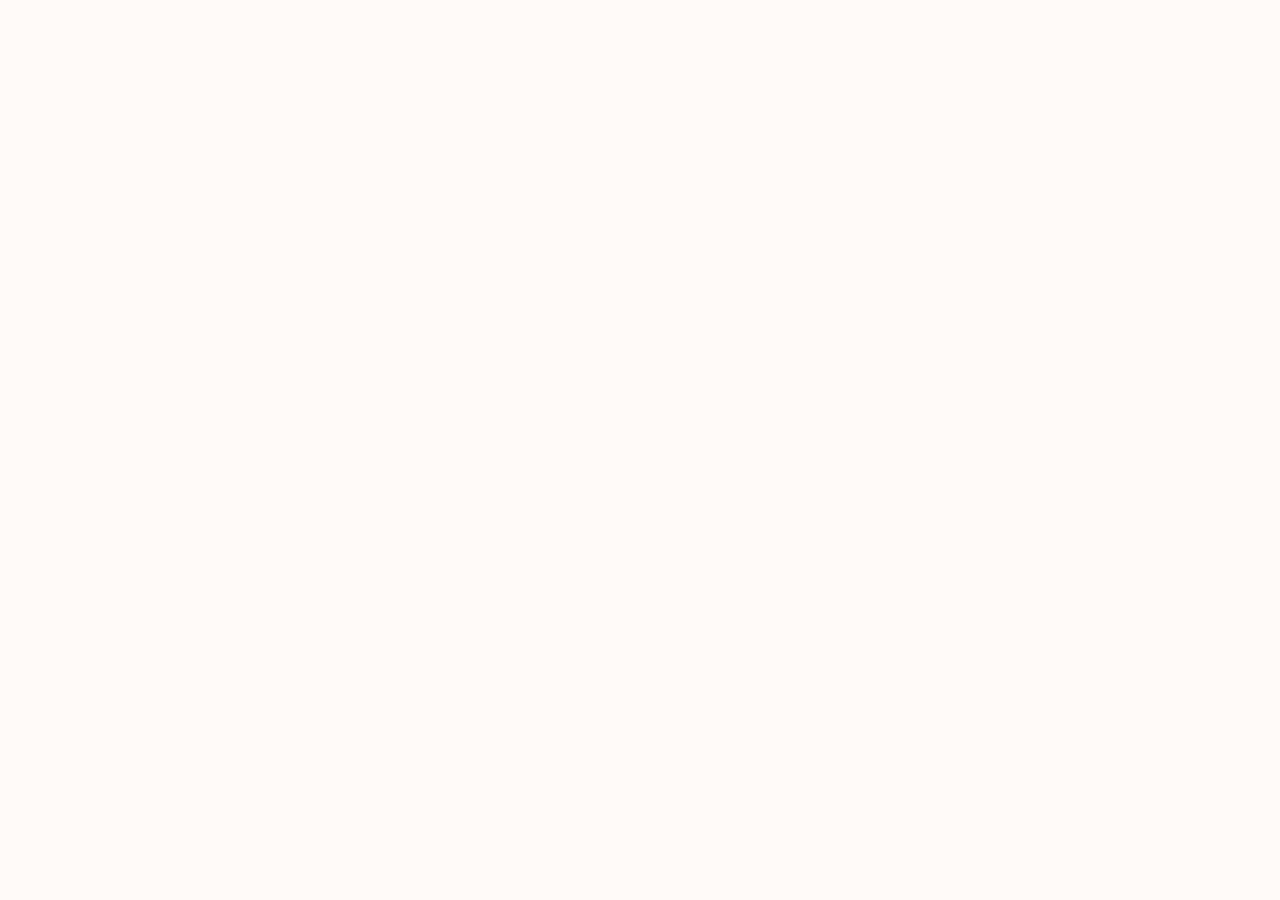
==== index.html @ aec4e024 "Enable email notifications in Notification settings Un-freeze the email-delivery options (personal @" ====
<!DOCTYPE html>
<html lang="en" data-theme="light">
<head>
  <meta charset="UTF-8">
  <meta name="viewport" content="width=device-width, initial-scale=1.0, viewport-fit=cover">
  <title>BRS Community Chat</title>
  <link rel="icon" type="image/png" href="./logo.png">
  <link rel="apple-touch-icon" href="./logo.png">
  <link rel="manifest" href="./manifest.json">
  <meta name="mobile-web-app-capable" content="yes">
  <meta name="apple-mobile-web-app-capable" content="yes">
  <meta name="apple-mobile-web-app-title" content="BRS Chat">
  <meta name="theme-color" content="#1f6feb">
  <link rel="stylesheet" href="./chat.css">
</head>
<body>

  <!-- Invite-password gate (shown on first visit before sign-in) -->
  <section id="invite-screen" class="screen" hidden>
    <div class="signin-card invite-card">
      <div class="signin-header">
        <h1>BRS Community Chat</h1>
        <img src="./logo.png" class="signin-logo" alt="" onerror="this.style.display='none'">
      </div>
      <p class="muted">Please review the following before entering.</p>

      <div class="terms-box">
        <p>This chat is a closed community for Biohybrid Robotics Symposium participants.</p>
        <ul>
          <li>Posts (including attachments) are visible to members of the same channel / DM and are retained long-term. Whether to include confidential or unpublished information is at your own discretion and responsibility, considering the audience of the channel. If you post something by mistake, please delete it.</li>
          <li>Aggressive or discriminatory posts and harassment are prohibited. Violators may be banned by administrators.</li>
          <li>This service may be discontinued without notice after the symposium ends.</li>
          <li>The operators accept no liability for posted content, disputes between users, or data loss caused by system failures.</li>
        </ul>
      </div>

      <form id="form-invite" novalidate>
        <label class="terms-agree">
          <input type="checkbox" id="input-invite-agree" required>
          <span>I have read and agree to the above.</span>
        </label>
        <input type="password" id="input-invite" placeholder="Invite password" required autocomplete="off">
        <button type="submit" class="primary-btn">Continue</button>
        <p id="invite-error" class="error" role="alert" aria-live="assertive" hidden></p>
        <p class="hint">Ask the BRS organizers if you don't have the password yet.</p>
      </form>
    </div>
  </section>

  <!-- Sign-in screen -->
  <section id="signin-screen" class="screen" hidden>
    <div class="signin-card">
      <div class="signin-header">
        <h1>BRS Community Chat</h1>
        <img src="./logo.png" class="signin-logo" alt="" onerror="this.style.display='none'">
      </div>
      <p class="muted">Biohybrid Robotics Symposium participants only.</p>

      <button id="btn-google-signin" class="primary-btn" type="button">
        <span class="g-icon" aria-hidden="true"></span>
        Sign in with Google
      </button>

      <details class="alt-signin">
        <summary>Sign in with email link instead</summary>
        <form id="form-email-signin" novalidate>
          <input type="email" id="input-email" placeholder="you@example.com" required autocomplete="email">
          <button type="submit" class="secondary-btn">Send magic link</button>
          <p class="hint">
            A sign-in link will be emailed to you from
            <strong>noreply@biohybrid-robotics.com</strong>.
            Open it in the same browser within 60 minutes.
            If you use a different browser (e.g. phone → PC), you'll be asked to retype your email.
            If it doesn't arrive, check your spam / junk folder.
          </p>
        </form>
        <p id="email-status" class="status" role="status" aria-live="polite"></p>
      </details>

      <p id="signin-error" class="error" role="alert" aria-live="assertive" hidden></p>
    </div>
  </section>

  <!-- Profile setup (first sign-in only) -->
  <section id="profile-screen" class="screen" hidden>
    <div class="signin-card">
      <h1>Welcome</h1>
      <p class="muted">Tell others who you are.</p>
      <form id="form-profile" novalidate>
        <label>
          Display name
          <input type="text" id="input-display-name" required maxlength="40" autocomplete="name">
        </label>
        <label>
          Affiliation
          <input type="text" id="input-affiliation" placeholder="e.g. ETH Zurich / UTokyo" maxlength="80">
        </label>
        <button type="submit" class="primary-btn">Continue</button>
      </form>
    </div>
  </section>

  <!-- Maintenance banner: shown across screens when config/maintenance.active is true -->
  <div id="maintenance-banner" class="maintenance-banner" hidden role="status" aria-live="polite">
    <span class="maintenance-icon" aria-hidden="true">⏸</span>
    <span id="maintenance-message">Chat is paused for maintenance. New messages cannot be sent.</span>
  </div>

  <!-- Main chat -->
  <section id="chat-screen" class="screen chat-layout" hidden>
    <header class="chat-header">
      <button id="btn-toggle-sidebar" class="icon-btn" type="button" aria-label="Toggle channels">
        <svg class="icon" xmlns="http://www.w3.org/2000/svg" width="20" height="20" viewBox="0 0 24 24" fill="none" stroke="currentColor" stroke-width="2" stroke-linecap="round" stroke-linejoin="round" aria-hidden="true"><line x1="4" x2="20" y1="12" y2="12"/><line x1="4" x2="20" y1="6" y2="6"/><line x1="4" x2="20" y1="18" y2="18"/></svg>
      </button>
      <a class="brand" href="https://biohybrid-robotics.com/" target="_blank" rel="noopener noreferrer" aria-label="BRS Community Chat — open biohybrid-robotics.com in a new tab">
        <img src="./logo.png" class="brand-logo" alt="" onerror="this.style.display='none'">
        <span class="brand-full">BRS Community Chat</span>
        <span class="brand-short">BRS Chat</span>
      </a>
      <span class="brand-sep" aria-hidden="true">/</span>
      <h1 class="chat-title">
        <span class="channel-hash">#</span>
        <span id="current-channel-name">general</span>
      </h1>
      <button id="btn-members" class="icon-btn members-btn" type="button" title="Members">
        <svg class="icon" xmlns="http://www.w3.org/2000/svg" width="18" height="18" viewBox="0 0 24 24" fill="none" stroke="currentColor" stroke-width="2" stroke-linecap="round" stroke-linejoin="round" aria-hidden="true"><path d="M16 21v-2a4 4 0 0 0-4-4H6a4 4 0 0 0-4 4v2"/><circle cx="9" cy="7" r="4"/><path d="M22 21v-2a4 4 0 0 0-3-3.87"/><path d="M16 3.13a4 4 0 0 1 0 7.75"/></svg>
        <span id="member-count">0</span>
      </button>
      <button id="btn-delete-channel" class="icon-btn" type="button" title="Delete channel (hides it from the sidebar, messages are preserved)" hidden>
        <svg class="icon" xmlns="http://www.w3.org/2000/svg" width="18" height="18" viewBox="0 0 24 24" fill="none" stroke="currentColor" stroke-width="2" stroke-linecap="round" stroke-linejoin="round" aria-hidden="true"><path d="M3 6h18"/><path d="M19 6v14c0 1-1 2-2 2H7c-1 0-2-1-2-2V6"/><path d="M8 6V4c0-1 1-2 2-2h4c1 0 2 1 2 2v2"/><line x1="10" x2="10" y1="11" y2="17"/><line x1="14" x2="14" y1="11" y2="17"/></svg>
      </button>
      <div class="chat-header-spacer"></div>
      <div class="header-search">
        <svg class="icon header-search-icon" xmlns="http://www.w3.org/2000/svg" width="14" height="14" viewBox="0 0 24 24" fill="none" stroke="currentColor" stroke-width="2" stroke-linecap="round" stroke-linejoin="round" aria-hidden="true"><circle cx="11" cy="11" r="8"/><path d="m21 21-4.35-4.35"/></svg>
        <input type="search" id="input-search" placeholder="Search this channel" aria-label="Search this channel">
        <span id="search-count" class="search-count" aria-live="polite"></span>
      </div>
      <button id="btn-help" class="icon-btn help-btn" type="button" title="Help &amp; quick start" aria-label="Help">
        <svg class="icon" xmlns="http://www.w3.org/2000/svg" width="18" height="18" viewBox="0 0 24 24" fill="none" stroke="currentColor" stroke-width="2" stroke-linecap="round" stroke-linejoin="round" aria-hidden="true"><circle cx="12" cy="12" r="10"/><path d="M9.09 9a3 3 0 0 1 5.83 1c0 2-3 3-3 3"/><line x1="12" x2="12.01" y1="17" y2="17"/></svg>
        <span class="help-label">Help</span>
      </button>
      <div class="user-menu">
        <button id="btn-user-menu" class="user-btn" type="button" aria-haspopup="true" aria-expanded="false">
          <span id="user-menu-name"></span>
          <svg class="icon" xmlns="http://www.w3.org/2000/svg" width="16" height="16" viewBox="0 0 24 24" fill="none" stroke="currentColor" stroke-width="2" stroke-linecap="round" stroke-linejoin="round" aria-hidden="true"><path d="m6 9 6 6 6-6"/></svg>
        </button>
        <div id="user-menu-dropdown" class="dropdown" hidden>
          <button id="btn-edit-profile" type="button">Edit profile</button>
          <button id="btn-notif-prefs" type="button">Notification settings</button>
          <button id="btn-show-bookmarks" type="button">Saved messages</button>
          <button id="btn-export-channel" type="button">Export this channel…</button>
          <button id="btn-admin-panel" type="button" hidden><svg class="icon" xmlns="http://www.w3.org/2000/svg" width="16" height="16" viewBox="0 0 24 24" fill="none" stroke="currentColor" stroke-width="2" stroke-linecap="round" stroke-linejoin="round" aria-hidden="true"><path d="M20 13c0 5-3.5 7.5-7.66 8.95a1 1 0 0 1-.67-.01C7.5 20.5 4 18 4 13V6a1 1 0 0 1 1-1c2 0 4.5-1.2 6.24-2.72a1.17 1.17 0 0 1 1.52 0C14.51 3.81 17 5 19 5a1 1 0 0 1 1 1z"/></svg> Admin panel</button>
          <button id="btn-signout" type="button">Sign out</button>
        </div>
      </div>
    </header>

    <div id="sidebar-backdrop" hidden></div>

    <aside class="chat-sidebar" id="chat-sidebar">
      <button id="btn-mentions-view" class="sidebar-mentions-btn" type="button">
        <svg class="icon" xmlns="http://www.w3.org/2000/svg" width="18" height="18" viewBox="0 0 24 24" fill="none" stroke="currentColor" stroke-width="2" stroke-linecap="round" stroke-linejoin="round" aria-hidden="true"><path d="M6 8a6 6 0 0 1 12 0c0 7 3 9 3 9H3s3-2 3-9"/><path d="M10.3 21a1.94 1.94 0 0 0 3.4 0"/></svg>
        <span>Mentions</span>
        <span id="mentions-total" class="mention-pill-count" hidden>0</span>
      </button>
      <div class="sidebar-section-header">
        <h2>Channels</h2>
        <button id="btn-browse-channels" class="icon-btn" type="button" aria-label="Browse channels" title="Browse public channels"><svg class="icon" xmlns="http://www.w3.org/2000/svg" width="16" height="16" viewBox="0 0 24 24" fill="none" stroke="currentColor" stroke-width="2" stroke-linecap="round" stroke-linejoin="round" aria-hidden="true"><circle cx="11" cy="11" r="8"/><path d="m21 21-4.35-4.35"/></svg></button>
        <button id="btn-new-channel" class="icon-btn" type="button" aria-label="New channel" title="New public channel"><svg class="icon" xmlns="http://www.w3.org/2000/svg" width="16" height="16" viewBox="0 0 24 24" fill="none" stroke="currentColor" stroke-width="2" stroke-linecap="round" stroke-linejoin="round" aria-hidden="true"><path d="M5 12h14"/><path d="M12 5v14"/></svg></button>
      </div>
      <ul id="channel-list" class="channel-list" role="list"></ul>

      <div class="sidebar-section-header">
        <h2>Private</h2>
        <button id="btn-new-team" class="icon-btn" type="button" aria-label="New team" title="New private team"><svg class="icon" xmlns="http://www.w3.org/2000/svg" width="16" height="16" viewBox="0 0 24 24" fill="none" stroke="currentColor" stroke-width="2" stroke-linecap="round" stroke-linejoin="round" aria-hidden="true"><path d="M5 12h14"/><path d="M12 5v14"/></svg></button>
      </div>
      <ul id="team-list" class="channel-list" role="list"></ul>

      <div class="sidebar-section-header">
        <h2>Direct Messages</h2>
        <button id="btn-new-dm" class="icon-btn" type="button" aria-label="Start DM" title="Start a direct message"><svg class="icon" xmlns="http://www.w3.org/2000/svg" width="16" height="16" viewBox="0 0 24 24" fill="none" stroke="currentColor" stroke-width="2" stroke-linecap="round" stroke-linejoin="round" aria-hidden="true"><path d="M5 12h14"/><path d="M12 5v14"/></svg></button>
      </div>
      <input type="search" id="dm-filter" class="dm-filter" placeholder="Filter DMs…" autocomplete="off" hidden>
      <ul id="dm-list" class="channel-list" role="list"></ul>
    </aside>

    <main class="chat-main">
      <div id="notification-banner" class="notification-banner" hidden>
        <span><svg class="icon" xmlns="http://www.w3.org/2000/svg" width="16" height="16" viewBox="0 0 24 24" fill="none" stroke="currentColor" stroke-width="2" stroke-linecap="round" stroke-linejoin="round" aria-hidden="true" style="vertical-align:-3px;margin-right:4px"><path d="M6 8a6 6 0 0 1 12 0c0 7 3 9 3 9H3s3-2 3-9"/><path d="M10.3 21a1.94 1.94 0 0 0 3.4 0"/></svg>Turn on notifications to hear about new messages and mentions.</span>
        <button type="button" id="btn-enable-notify" class="secondary-btn">Enable</button>
        <button type="button" id="btn-dismiss-notify" class="icon-btn" aria-label="Dismiss"><svg class="icon" xmlns="http://www.w3.org/2000/svg" width="16" height="16" viewBox="0 0 24 24" fill="none" stroke="currentColor" stroke-width="2" stroke-linecap="round" stroke-linejoin="round" aria-hidden="true"><path d="M18 6 6 18"/><path d="m6 6 12 12"/></svg></button>
      </div>
      <div id="pinned-bar" class="pinned-bar" hidden>
        <button id="btn-pinned-toggle" class="pinned-toggle" type="button">
          <svg class="icon" xmlns="http://www.w3.org/2000/svg" width="16" height="16" viewBox="0 0 24 24" fill="none" stroke="currentColor" stroke-width="2" stroke-linecap="round" stroke-linejoin="round" aria-hidden="true"><line x1="12" x2="12" y1="17" y2="22"/><path d="M5 17h14v-1.76a2 2 0 0 0-1.11-1.79l-1.78-.9A2 2 0 0 1 15 10.76V6h1a2 2 0 0 0 0-4H8a2 2 0 0 0 0 4h1v4.76a2 2 0 0 1-1.11 1.79l-1.78.9A2 2 0 0 0 5 15.24Z"/></svg>
          <span><span id="pinned-count">0</span> pinned</span>
          <svg class="icon pinned-chevron" xmlns="http://www.w3.org/2000/svg" width="14" height="14" viewBox="0 0 24 24" fill="none" stroke="currentColor" stroke-width="2" stroke-linecap="round" stroke-linejoin="round" aria-hidden="true"><path d="m6 9 6 6 6-6"/></svg>
        </button>
        <ol id="pinned-list" class="pinned-list" hidden></ol>
      </div>
      <div id="typing-indicator" class="typing-indicator" hidden></div>
      <div id="messages-container" class="messages-container" aria-live="polite">
        <div id="messages-loading" class="messages-loading">Loading…</div>
        <div id="messages-empty" class="messages-empty" hidden>No messages yet. Say hi 👋</div>
        <ol id="messages-list" class="messages-list" role="list"></ol>
      </div>

      <form id="form-compose" class="composer" novalidate>
        <button type="button" id="btn-attach" class="icon-btn" aria-label="Attach image" title="Attach image or file"><svg class="icon" xmlns="http://www.w3.org/2000/svg" width="18" height="18" viewBox="0 0 24 24" fill="none" stroke="currentColor" stroke-width="2" stroke-linecap="round" stroke-linejoin="round" aria-hidden="true"><path d="M13.234 20.252 21 12.3"/><path d="m16 6-8.414 8.586a2 2 0 0 0 0 2.828 2 2 0 0 0 2.828 0l8.414-8.586a4 4 0 0 0 0-5.656 4 4 0 0 0-5.656 0l-8.415 8.585a6 6 0 1 0 8.486 8.486"/></svg></button>
        <input type="file" id="input-file" multiple
               accept="image/jpeg,image/png,image/webp,image/heic,image/heif,application/pdf,application/msword,application/vnd.openxmlformats-officedocument.wordprocessingml.document,application/vnd.ms-excel,application/vnd.openxmlformats-officedocument.spreadsheetml.sheet,application/vnd.ms-powerpoint,application/vnd.openxmlformats-officedocument.presentationml.presentation,text/plain,text/csv,text/markdown,application/zip,.pdf,.doc,.docx,.xls,.xlsx,.ppt,.pptx,.txt,.csv,.md,.zip"
               hidden>
        <textarea id="input-message" rows="1" placeholder="Message #general · Ctrl+Enter to send" maxlength="2000" aria-label="Message"></textarea>
        <button type="submit" id="btn-send" class="primary-btn">Send</button>
      </form>
      <div id="mention-dropdown" class="mention-dropdown" hidden role="listbox"></div>
      <div id="attachments-strip" class="attachments-strip" hidden></div>
      <div id="upload-status" class="upload-status" role="status" aria-live="polite"></div>
    </main>
  </section>

  <!-- New channel modal -->
  <dialog id="dialog-new-channel" class="dialog">
    <button type="button" class="dialog-close" data-close-dialog="dialog-new-channel" aria-label="Close">×</button>
    <form id="form-new-channel" method="dialog" novalidate>
      <h2>New channel</h2>
      <label>
        Name
        <input type="text" id="input-channel-name" required minlength="2" maxlength="32"
               pattern="[a-z0-9][a-z0-9_-]*" placeholder="lab-tour">
        <small>lowercase letters, digits, hyphens, underscores</small>
      </label>
      <label>
        Description (optional)
        <input type="text" id="input-channel-desc" maxlength="120">
      </label>
      <div class="dialog-actions">
        <button type="button" id="btn-new-channel-cancel">Cancel</button>
        <button type="submit" class="primary-btn">Create</button>
      </div>
      <p id="new-channel-error" class="error" hidden></p>
    </form>
  </dialog>

  <!-- Thread panel (side panel on the right) -->
  <aside id="thread-panel" class="thread-panel" hidden>
    <header class="thread-header">
      <h2>Thread</h2>
      <button id="btn-thread-close" class="icon-btn" aria-label="Close thread">×</button>
    </header>
    <div class="thread-scroll">
      <div id="thread-parent" class="thread-parent"></div>
      <div id="thread-replies" class="thread-replies"></div>
    </div>
    <form id="form-thread-compose" class="composer thread-composer" novalidate>
      <textarea id="input-thread-message" rows="1" placeholder="Reply… · Ctrl+Enter to send" maxlength="2000"></textarea>
      <button type="submit" class="primary-btn">Send</button>
    </form>
  </aside>

  <!-- Channel switcher (Ctrl+K) -->
  <dialog id="dialog-channel-switcher" class="dialog channel-switcher-dialog">
    <form method="dialog" novalidate>
      <input type="text" id="input-switcher" placeholder="Jump to channel or user…" autocomplete="off">
      <div id="switcher-results" class="switcher-results" role="listbox"></div>
    </form>
  </dialog>

  <!-- Bookmarks dialog -->
  <dialog id="dialog-bookmarks" class="dialog bookmarks-dialog">
    <button type="button" class="dialog-close" data-close-dialog="dialog-bookmarks" aria-label="Close">×</button>
    <form method="dialog" novalidate>
      <h2>Saved messages</h2>
      <div id="bookmarks-list" class="bookmarks-list"></div>
      <div class="dialog-actions">
        <button type="button" id="btn-bookmarks-close" class="primary-btn">Close</button>
      </div>
    </form>
  </dialog>

  <!-- Poll builder dialog -->
  <dialog id="dialog-poll" class="dialog">
    <button type="button" class="dialog-close" data-close-dialog="dialog-poll" aria-label="Close">×</button>
    <form id="form-poll" method="dialog" novalidate>
      <h2>Create poll</h2>
      <label>
        Question
        <input type="text" id="poll-question" required maxlength="200" placeholder="Where for dinner?">
      </label>
      <label>
        Options (one per line)
        <textarea id="poll-options" required rows="4" placeholder="Ramen&#10;Sushi&#10;Izakaya"></textarea>
      </label>
      <label class="checkbox-row">
        <input type="checkbox" id="poll-multi">
        <span>Allow multiple answers per person</span>
      </label>
      <div class="dialog-actions">
        <button type="button" id="btn-poll-cancel">Cancel</button>
        <button type="submit" class="primary-btn">Post poll</button>
      </div>
      <p id="poll-error" class="error" hidden></p>
    </form>
  </dialog>

  <!-- Admin panel dialog -->
  <dialog id="dialog-admin" class="dialog">
    <button type="button" class="dialog-close" data-close-dialog="dialog-admin" aria-label="Close">×</button>
    <form method="dialog" novalidate>
      <h2><svg class="icon" xmlns="http://www.w3.org/2000/svg" width="20" height="20" viewBox="0 0 24 24" fill="none" stroke="currentColor" stroke-width="2" stroke-linecap="round" stroke-linejoin="round" aria-hidden="true" style="vertical-align:-3px"><path d="M20 13c0 5-3.5 7.5-7.66 8.95a1 1 0 0 1-.67-.01C7.5 20.5 4 18 4 13V6a1 1 0 0 1 1-1c2 0 4.5-1.2 6.24-2.72a1.17 1.17 0 0 1 1.52 0C14.51 3.81 17 5 19 5a1 1 0 0 1 1 1z"/></svg> Admin panel</h2>
      <p class="hint">Admins can remove any member from any channel (except #general) and manage the admin list.</p>

      <fieldset class="notif-group">
        <legend>Administrators</legend>
        <div id="admin-list"></div>
        <label>
          Add admin by email
          <input type="email" id="input-new-admin" placeholder="someone@example.com">
        </label>
        <button type="button" id="btn-add-admin" class="secondary-btn" style="width:auto; padding:6px 14px; margin-top:6px">Add</button>
      </fieldset>

      <fieldset class="notif-group">
        <legend>Banned users</legend>
        <p class="hint">Banned users are signed out, removed from every channel, and blocked from signing back in. Unban to restore access (they auto-rejoin #general on next sign-in; other channels need re-invite).</p>
        <div id="bans-list"></div>
      </fieldset>

      <fieldset class="notif-group">
        <legend>Invite password</legend>
        <p class="hint">All visitors must enter this password before they can see the sign-in screen. Rotate it whenever it leaks. Empty = gate disabled (open to anyone with the URL).</p>
        <label>
          New invite password
          <input type="text" id="input-new-invite" placeholder="leave empty to disable gate" autocomplete="off">
        </label>
        <button type="button" id="btn-rotate-invite" class="secondary-btn" style="width:auto; padding:6px 14px; margin-top:6px">Rotate password</button>
        <p id="invite-rotate-status" class="hint" style="margin-top:6px"></p>
      </fieldset>

      <fieldset class="notif-group">
        <legend>Emergency controls</legend>
        <p class="hint">Halt activity if the chat is being abused. Read-only mode keeps existing messages visible but blocks new posts. Sign-in lockdown blocks new sessions; existing tabs keep their token until it refreshes (max 1 hour).</p>
        <label class="toggle-row">
          <input type="checkbox" id="toggle-maintenance"> Read-only mode (pause writes)
        </label>
        <label class="toggle-row">
          <input type="checkbox" id="toggle-signin-lockdown"> Block new sign-ins
        </label>
        <label>
          Banner message (optional)
          <input type="text" id="input-maintenance-msg" placeholder="Chat is paused for maintenance.">
        </label>
        <div style="display:flex; gap:8px; flex-wrap:wrap; margin-top:8px">
          <button type="button" id="btn-pause-now" class="remove-btn" style="width:auto">PAUSE CHAT NOW</button>
          <button type="button" id="btn-resume-now" class="secondary-btn" style="width:auto; padding:6px 14px">Resume normal operation</button>
        </div>
        <p id="maintenance-status" class="hint" style="margin-top:6px"></p>
      </fieldset>

      <fieldset class="notif-group">
        <legend>Image backup export</legend>
        <p class="hint">One-shot tool: lists every message that has an image attached, so you can copy the JSON and download/back up the originals from Cloudinary. Output is shown in the textbox below — copy it and hand it off.</p>
        <button type="button" id="btn-export-image-list" class="secondary-btn" style="width:auto; padding:6px 14px">Export image list (JSON)</button>
        <p id="image-list-status" class="hint" style="margin-top:6px"></p>
        <textarea id="image-list-output" rows="6" style="width:100%; margin-top:6px; font-family:monospace; font-size:0.75rem" hidden readonly></textarea>
      </fieldset>

      <div class="dialog-actions">
        <button type="button" id="btn-admin-close" class="primary-btn">Close</button>
      </div>
      <p id="admin-error" class="error" hidden></p>
    </form>
  </dialog>

  <!-- Browse public channels dialog -->
  <dialog id="dialog-browse-channels" class="dialog bookmarks-dialog">
    <button type="button" class="dialog-close" data-close-dialog="dialog-browse-channels" aria-label="Close">×</button>
    <form method="dialog" novalidate>
      <h2>Browse public channels</h2>
      <p class="hint">Public channels anyone can join. Private teams are invite-only and stay hidden until you're added.</p>
      <div id="browse-channels-list" class="bookmarks-list"></div>
      <div class="dialog-actions">
        <button type="button" id="btn-browse-channels-close" class="primary-btn">Close</button>
      </div>
    </form>
  </dialog>

  <!-- Members dialog -->
  <dialog id="dialog-members" class="dialog">
    <button type="button" class="dialog-close" data-close-dialog="dialog-members" aria-label="Close">×</button>
    <form id="form-members" method="dialog" novalidate>
      <h2 id="members-title">Members</h2>
      <p class="hint" id="members-hint"></p>
      <div id="members-list" class="member-picker-list"></div>
      <h3 class="member-picker-sub">Add someone</h3>
      <div id="add-member-list" class="member-picker-list"></div>
      <div class="dialog-actions">
        <button type="button" id="btn-members-close" class="primary-btn">Done</button>
      </div>
    </form>
  </dialog>

  <!-- New team (private channel) dialog -->
  <dialog id="dialog-new-team" class="dialog">
    <button type="button" class="dialog-close" data-close-dialog="dialog-new-team" aria-label="Close">×</button>
    <form id="form-new-team" method="dialog" novalidate>
      <h2>New private team</h2>
      <label>
        Team name
        <input type="text" id="input-team-name" required minlength="2" maxlength="32"
               pattern="[a-z0-9][a-z0-9_-]*" placeholder="sensor-team">
        <small>lowercase letters, digits, hyphens, underscores</small>
      </label>
      <label>
        Description (optional)
        <input type="text" id="input-team-desc" maxlength="120">
      </label>
      <fieldset class="member-picker">
        <legend>Members</legend>
        <p class="hint">You're included automatically.</p>
        <div id="team-member-list" class="member-picker-list"></div>
      </fieldset>
      <div class="dialog-actions">
        <button type="button" id="btn-new-team-cancel">Cancel</button>
        <button type="submit" class="primary-btn">Create</button>
      </div>
      <p id="new-team-error" class="error" hidden></p>
    </form>
  </dialog>

  <!-- Mentions view dialog -->
  <dialog id="dialog-mentions" class="dialog bookmarks-dialog">
    <button type="button" class="dialog-close" data-close-dialog="dialog-mentions" aria-label="Close">×</button>
    <form method="dialog" novalidate>
      <h2><svg class="icon" xmlns="http://www.w3.org/2000/svg" width="20" height="20" viewBox="0 0 24 24" fill="none" stroke="currentColor" stroke-width="2" stroke-linecap="round" stroke-linejoin="round" aria-hidden="true" style="vertical-align:-3px"><path d="M6 8a6 6 0 0 1 12 0c0 7 3 9 3 9H3s3-2 3-9"/><path d="M10.3 21a1.94 1.94 0 0 0 3.4 0"/></svg> Mentions</h2>
      <p class="hint">Recent messages that mention you or broadcast to channels you're in.</p>
      <div id="mentions-view-list" class="bookmarks-list"></div>
      <div class="dialog-actions">
        <button type="button" id="btn-mentions-close" class="primary-btn">Close</button>
      </div>
    </form>
  </dialog>

  <!-- Notification preferences dialog -->
  <dialog id="dialog-notif-prefs" class="dialog">
    <button type="button" class="dialog-close" data-close-dialog="dialog-notif-prefs" aria-label="Close">×</button>
    <form id="form-notif-prefs" method="dialog" novalidate>
      <h2>Notification settings</h2>
      <p class="hint">
        Choose what should pop up as a browser notification (PC or Android).
        iOS Safari needs the app added to Home Screen for push; email delivery
        arrives with the Phase A upgrade.
      </p>

      <fieldset class="notif-group">
        <legend>Browser notifications</legend>
        <label class="checkbox-row">
          <input type="checkbox" id="notif-dm">
          <span>Direct messages to me</span>
        </label>
        <label class="checkbox-row">
          <input type="checkbox" id="notif-mention">
          <span>Personal @mentions of me</span>
        </label>
        <label class="checkbox-row">
          <input type="checkbox" id="notif-channel">
          <span>@channel broadcasts in channels I'm in</span>
        </label>
        <label class="checkbox-row">
          <input type="checkbox" id="notif-reactions">
          <span>Reactions on my messages</span>
        </label>
        <label class="checkbox-row">
          <input type="checkbox" id="notif-all">
          <span>Every message in every channel (noisy!)</span>
        </label>
      </fieldset>

      <fieldset class="notif-group">
        <legend>Forward to Slack / Teams / Discord</legend>
        <p class="hint">
          Paste an <strong>Incoming Webhook URL</strong> from your own Slack/Teams/Discord.
          While you have BRS Community open in any tab, matching events are forwarded there —
          so your phone's Slack/Teams/Discord app rings you.
        </p>

        <details class="webhook-help">
          <summary>📖 How to set up Slack (private channel for yourself)</summary>
          <ol class="webhook-help-steps">
            <li>In your Slack workspace, create a <strong>private channel</strong> just for yourself (e.g. <code>#brs-notifications</code>) so only you see the forwarded messages.</li>
            <li>Open <a href="https://my.slack.com/services/new/incoming-webhook" target="_blank" rel="noopener noreferrer">my.slack.com/services/new/incoming-webhook</a>. Choose your private channel and click <em>Add Incoming WebHooks integration</em>.</li>
            <li>Copy the <strong>Webhook URL</strong> (starts with <code>https://hooks.slack.com/services/…</code>) and paste it below.</li>
            <li>Save, then click <em>Test</em> below to confirm a message lands in your private Slack channel.</li>
          </ol>
          <p class="hint" style="margin-top:6px">If your workspace blocks legacy Incoming WebHooks, ask your admin to install the <em>Incoming WebHooks</em> app from the App Directory and post in your channel — the URL ends up the same.</p>
        </details>

        <details class="webhook-help">
          <summary>📖 How to set up Microsoft Teams</summary>
          <ol class="webhook-help-steps">
            <li>In Teams, pick (or create) a channel just for yourself.</li>
            <li>Click the channel's <em>•••</em> menu → <em>Connectors</em> → search <strong>Incoming Webhook</strong> → <em>Add</em> → <em>Configure</em>.</li>
            <li>Give it a name (e.g. <code>BRS Chat</code>), upload an icon if you want, then click <em>Create</em>.</li>
            <li>Copy the URL and paste it below. Save, then Test.</li>
          </ol>
        </details>

        <details class="webhook-help">
          <summary>📖 How to set up Discord</summary>
          <ol class="webhook-help-steps">
            <li>In Discord, create a private channel only you can see (Server Settings → Roles, or use a personal server).</li>
            <li>Channel <em>Edit Channel</em> → <em>Integrations</em> → <em>Webhooks</em> → <em>New Webhook</em>.</li>
            <li>Click <em>Copy Webhook URL</em> and paste it below. Save, then Test.</li>
          </ol>
        </details>

        <label>
          Slack webhook URL
          <input type="url" id="webhook-slack" placeholder="https://hooks.slack.com/services/…" maxlength="500">
        </label>
        <label>
          Microsoft Teams webhook URL
          <input type="url" id="webhook-teams" placeholder="https://…webhook.office.com/…" maxlength="500">
        </label>
        <label>
          Discord webhook URL
          <input type="url" id="webhook-discord" placeholder="https://discord.com/api/webhooks/…" maxlength="500">
        </label>
        <p class="hint">Forward which events:</p>
        <label class="checkbox-row">
          <input type="checkbox" id="webhook-dm">
          <span>Direct messages</span>
        </label>
        <label class="checkbox-row">
          <input type="checkbox" id="webhook-mention">
          <span>Personal @mentions</span>
        </label>
        <label class="checkbox-row">
          <input type="checkbox" id="webhook-channel">
          <span>@channel broadcasts</span>
        </label>
        <label class="checkbox-row">
          <input type="checkbox" id="webhook-all-replies">
          <span>All thread replies (on any message)</span>
        </label>
        <label class="checkbox-row">
          <input type="checkbox" id="webhook-all">
          <span>Every message in every channel (noisy!)</span>
        </label>
        <button type="button" id="btn-webhook-test" class="secondary-btn" style="width:auto; padding:6px 14px; margin-top:6px">Send a test</button>
        <p id="webhook-test-status" class="status"></p>
      </fieldset>

      <fieldset class="notif-group">
        <legend>Email me when I'm away</legend>
        <p class="hint">
          Sent from <strong>noreply@biohybrid-robotics.com</strong>, and only when
          you're not currently in the chat — so you catch what you missed without
          being emailed twice. All off by default.
        </p>
        <label class="checkbox-row">
          <input type="checkbox" id="notif-email-mention">
          <span>Personal @mentions of me</span>
        </label>
        <label class="checkbox-row">
          <input type="checkbox" id="notif-email-channel">
          <span>@channel broadcasts in channels I'm in</span>
        </label>
        <label class="checkbox-row">
          <input type="checkbox" id="notif-email-dm">
          <span>Direct messages to me</span>
        </label>
      </fieldset>

      <div class="dialog-actions">
        <button type="button" id="btn-notif-prefs-cancel">Cancel</button>
        <button type="submit" class="primary-btn">Save</button>
      </div>
    </form>
  </dialog>

  <!-- Edit profile dialog -->
  <dialog id="dialog-edit-profile" class="dialog">
    <button type="button" class="dialog-close" data-close-dialog="dialog-edit-profile" aria-label="Close">×</button>
    <form id="form-edit-profile" method="dialog" novalidate>
      <h2>Edit profile</h2>
      <div class="profile-preview">
        <span id="profile-preview-avatar"></span>
      </div>
      <label>
        Display name
        <input type="text" id="edit-display-name" required maxlength="40" autocomplete="name">
      </label>
      <label>
        Affiliation
        <input type="text" id="edit-affiliation" maxlength="80" placeholder="ETH Zurich / UTokyo">
      </label>
      <label>
        Avatar
        <div class="avatar-input-row">
          <button type="button" id="btn-upload-avatar" class="secondary-btn avatar-upload-btn">Upload image…</button>
          <input type="file" id="input-avatar-file" accept="image/*" hidden>
          <button type="button" id="btn-clear-avatar" class="icon-btn" title="Use default">Reset</button>
        </div>
        <small>Or paste a URL below. Leave blank to use your Google photo or initials.</small>
        <input type="url" id="edit-photo-url" maxlength="2000000" placeholder="https://…/your-photo.jpg" style="margin-top:6px">
      </label>
      <div class="dialog-actions">
        <button type="button" id="btn-edit-profile-cancel">Cancel</button>
        <button type="submit" class="primary-btn">Save</button>
      </div>
      <p id="edit-profile-error" class="error" hidden></p>
    </form>
  </dialog>

  <!-- View someone's profile (read-only). Click any avatar/name to open. -->
  <dialog id="dialog-user-profile" class="dialog user-profile-dialog">
    <button type="button" class="dialog-close" data-close-dialog="dialog-user-profile" aria-label="Close">×</button>
    <form method="dialog" novalidate>
      <div class="user-profile-card">
        <div id="user-profile-avatar" class="user-profile-avatar"></div>
        <h2 id="user-profile-name"></h2>
        <p id="user-profile-online" class="user-profile-presence"></p>
        <p id="user-profile-affiliation" class="user-profile-affiliation"></p>
        <p id="user-profile-email" class="user-profile-email"></p>
      </div>
      <div class="dialog-actions">
        <button type="button" id="btn-user-profile-dm" class="secondary-btn">Send DM</button>
        <button type="button" id="btn-user-profile-edit" class="secondary-btn" hidden>Edit profile</button>
        <button type="button" id="btn-user-profile-close" class="primary-btn">Close</button>
      </div>
    </form>
  </dialog>

  <!-- Add custom reaction dialog -->
  <dialog id="dialog-new-reaction" class="dialog">
    <button type="button" class="dialog-close" data-close-dialog="dialog-new-reaction" aria-label="Close">×</button>
    <form id="form-new-reaction" method="dialog" novalidate>
      <h2>Add a stamp</h2>
      <p class="hint">Shared with everyone on BRS Community.</p>
      <label>
        Emoji
        <input type="text" id="input-reaction-emoji" required maxlength="8" placeholder="🎊">
      </label>
      <label>
        Label (optional)
        <input type="text" id="input-reaction-label" maxlength="20" placeholder="e.g. Party time!">
        <small>Leave blank for an emoji-only stamp.</small>
      </label>
      <label>
        Color (used only if label is set)
        <input type="color" id="input-reaction-color" value="#667eea">
      </label>
      <div class="dialog-actions">
        <button type="button" id="btn-new-reaction-cancel">Cancel</button>
        <button type="submit" class="primary-btn">Add</button>
      </div>
      <p id="new-reaction-error" class="error" hidden></p>
    </form>
  </dialog>

  <!-- Start DM dialog -->
  <dialog id="dialog-new-dm" class="dialog">
    <button type="button" class="dialog-close" data-close-dialog="dialog-new-dm" aria-label="Close">×</button>
    <form id="form-new-dm" method="dialog" novalidate>
      <h2>Start a direct message</h2>
      <p class="hint">Pick 1 person for a 1:1 DM, 2+ for a group DM, or just yourself for a personal memo.</p>
      <div id="dm-member-list" class="member-picker-list"></div>
      <p id="new-dm-error" class="error" hidden></p>
      <div class="dialog-actions">
        <button type="button" id="btn-new-dm-cancel">Cancel</button>
        <button type="button" id="btn-new-dm-start" class="primary-btn">Start</button>
      </div>
    </form>
  </dialog>

  <!-- Lightbox -->
  <dialog id="lightbox" class="lightbox">
    <button id="btn-lightbox-close" class="icon-btn lightbox-close" aria-label="Close">×</button>
    <button id="btn-lightbox-prev" class="icon-btn lightbox-nav lightbox-prev" aria-label="Previous image" hidden>‹</button>
    <button id="btn-lightbox-next" class="icon-btn lightbox-nav lightbox-next" aria-label="Next image" hidden>›</button>
    <span id="lightbox-counter" class="lightbox-counter" hidden></span>
    <img id="lightbox-img" alt="">
  </dialog>

  <!-- Help / quick-start (embedded guide) -->
  <dialog id="dialog-help" class="dialog help-dialog" aria-label="Help and quick start">
    <button type="button" class="dialog-close help-close" data-close-dialog="dialog-help" aria-label="Close">×</button>
    <iframe id="help-frame" class="help-frame" title="BRS Community Chat — Quick Start" src="about:blank"></iframe>
  </dialog>

  <!-- Fatal error banner -->
  <div id="fatal-error" class="fatal-error" role="alert" hidden></div>

  <script type="module" src="./chat.js"></script>
</body>
</html>
---- chat.css ----
/* BRS Community Chat — styles
   Theme variables mirror the parent biohybrid-robotics-website index.html
   so dark/light mode stays consistent with the main site. */

:root {
  color-scheme: light;
  --page-bg: #fffaf8;          /* warm off-white base */
  --surface: #ffffff;
  --surface-2: #fbf4f5;        /* faint rose-tinted hover */
  --surface-3: #f3e2e4;
  --text-color: #1a1416;
  --text-muted: #6b5f62;
  --border-color: #ecdcde;
  --shadow-color: rgba(113, 0, 13, 0.09);
  --accent: #8a0210;           /* Takeuchi Lab primary red */
  --accent-2: #71000d;          /* deeper wine, used in gradients / active */
  --accent-soft: #fdf0f2;       /* very pale rose — tints */
  --on-accent: #ffffff;
  --danger: #c94f2d;            /* orange-red, distinct from brand */
  --danger-bg: #fdf0e8;
  --unread: #b71c2c;            /* brighter red for visibility */
  --own-msg-bg: #fdf0f2;        /* pale rose for own messages */
  --link-color: #8a0210;
}

[data-theme="dark"] {
  color-scheme: dark;
  --page-bg: #120b0d;           /* near-black with wine tint */
  --surface: #1c1114;
  --surface-2: #15090c;
  --surface-3: #2a1619;
  --text-color: #f1ecee;
  --text-muted: #a89ba0;
  --border-color: #3a2229;
  --shadow-color: rgba(0, 0, 0, 0.55);
  --accent: #ef6b70;            /* lifted red for dark contrast */
  --accent-2: #b91c1c;
  --accent-soft: #2a1317;
  --on-accent: #ffffff;
  --danger: #f09060;
  --danger-bg: #3b1e15;
  --unread: #ff7b85;
  --own-msg-bg: #2a1317;
  --link-color: #f28b8b;
}

@media (prefers-color-scheme: dark) {
  :root:not([data-theme]) { color-scheme: dark; }
}

* { margin: 0; padding: 0; box-sizing: border-box; }

html, body {
  height: 100%;
  height: 100dvh;
}

body {
  font-family: -apple-system, BlinkMacSystemFont, "Segoe UI", Roboto, "Helvetica Neue",
               Arial, "Noto Sans JP", sans-serif;
  background: var(--page-bg);
  color: var(--text-color);
  overflow: hidden;
  -webkit-font-smoothing: antialiased;
}

a { color: var(--link-color); }
a:hover { text-decoration: underline; }

/* ==== Screens ==== */
.screen {
  width: 100%;
  height: 100%;
  height: 100dvh;
  display: flex;
}

.screen[hidden] { display: none !important; }

/* ==== Sign-in / profile cards ==== */
#signin-screen, #profile-screen, #invite-screen {
  align-items: center;
  justify-content: center;
  padding: 16px;
  background: linear-gradient(135deg, var(--surface-2), var(--page-bg));
}

/* Invite gate — stack the input + button + hint with consistent spacing
   so the card looks the same shape as the sign-in card. */
#form-invite {
  display: grid;
  gap: 12px;
  margin-top: 8px;
}
#form-invite .hint {
  font-size: 0.8rem;
  color: var(--text-muted);
  line-height: 1.4;
  margin-top: 0;
}

/* Terms-of-use box on the invite gate — wider card so the bulleted list
   is readable, with an internal scroll if the screen is short. */
.invite-card { max-width: 560px; }
.terms-box {
  background: var(--surface-2);
  border: 1px solid var(--border-color);
  border-radius: 8px;
  padding: 14px 16px;
  font-size: 0.85rem;
  line-height: 1.55;
  max-height: 38vh;
  overflow-y: auto;
  margin-bottom: 14px;
}
.terms-box p { margin-bottom: 6px; }
.terms-box ul {
  margin: 4px 0 0 18px;
  padding: 0;
}
.terms-box li { margin-bottom: 6px; }
.terms-box li:last-child { margin-bottom: 0; }

.terms-agree {
  display: flex;
  align-items: flex-start;
  gap: 8px;
  font-size: 0.9rem;
  cursor: pointer;
  user-select: none;
}
.terms-agree input[type="checkbox"] {
  margin-top: 3px;
  flex: 0 0 auto;
}

.signin-card {
  background: var(--surface);
  border: 1px solid var(--border-color);
  border-radius: 12px;
  padding: 32px 28px;
  box-shadow: 0 8px 32px var(--shadow-color);
  width: 100%;
  max-width: 420px;
}

.signin-card h1 {
  font-size: 1.5rem;
  margin-bottom: 8px;
}

.signin-header {
  display: flex;
  align-items: center;
  gap: 12px;
  margin-bottom: 4px;
}
.signin-header h1 {
  margin: 0;
  flex: 1 1 auto;
  min-width: 0;
}
.signin-logo {
  width: 80px;
  height: 80px;
  object-fit: contain;
  flex: 0 0 auto;
}

.signin-card .muted {
  color: var(--text-muted);
  margin-bottom: 20px;
  font-size: 0.9rem;
}

.primary-btn, .secondary-btn, button {
  font: inherit;
  cursor: pointer;
  border: 1px solid transparent;
  border-radius: 8px;
  padding: 10px 16px;
  transition: background 0.15s, border-color 0.15s;
}

.primary-btn {
  background: var(--accent);
  color: var(--on-accent);
  width: 100%;
  font-weight: 600;
  display: inline-flex;
  align-items: center;
  justify-content: center;
  gap: 8px;
}
.primary-btn:hover { background: var(--accent-2); }
.primary-btn:disabled { opacity: 0.5; cursor: not-allowed; }

.secondary-btn {
  background: transparent;
  color: var(--text-color);
  border-color: var(--border-color);
  width: 100%;
}
.secondary-btn:hover { background: var(--surface-2); }

.icon-btn {
  background: transparent;
  border: 0;
  padding: 6px 10px;
  color: var(--text-color);
  border-radius: 6px;
  font-size: 1rem;
  line-height: 1;
}
.icon-btn:hover { background: var(--surface-2); }

.g-icon {
  width: 18px; height: 18px;
  background: conic-gradient(from 0deg, #ea4335 0deg 90deg, #fbbc05 90deg 180deg, #34a853 180deg 270deg, #4285f4 270deg 360deg);
  border-radius: 50%;
  display: inline-block;
}

.alt-signin {
  margin-top: 20px;
  border-top: 1px solid var(--border-color);
  padding-top: 16px;
}
.alt-signin summary {
  cursor: pointer;
  color: var(--text-muted);
  font-size: 0.9rem;
  user-select: none;
}
.alt-signin form { display: grid; gap: 10px; margin-top: 12px; }
.alt-signin .hint { font-size: 0.8rem; color: var(--text-muted); line-height: 1.4; }

input[type="text"], input[type="email"], input[type="password"], textarea {
  background: var(--surface);
  color: var(--text-color);
  border: 1px solid var(--border-color);
  border-radius: 6px;
  padding: 10px 12px;
  font: inherit;
  width: 100%;
}
input:focus, textarea:focus {
  outline: 2px solid var(--accent);
  outline-offset: -1px;
  border-color: var(--accent);
}

label {
  display: block;
  margin-bottom: 12px;
  font-size: 0.9rem;
  color: var(--text-muted);
}
label input { margin-top: 4px; }
label small { display: block; color: var(--text-muted); font-size: 0.75rem; margin-top: 2px; }

.error {
  color: var(--danger);
  background: var(--danger-bg);
  padding: 10px 12px;
  border-radius: 6px;
  font-size: 0.9rem;
  margin-top: 12px;
}

.status {
  color: var(--text-muted);
  font-size: 0.85rem;
  margin-top: 8px;
}

/* ==== Chat layout ==== */
.chat-layout {
  display: grid;
  grid-template-columns: 240px 1fr;
  grid-template-rows: auto 1fr;
  grid-template-areas:
    "header header"
    "sidebar main";
}

.chat-header {
  grid-area: header;
  display: flex;
  align-items: center;
  gap: 8px;
  padding: 8px 16px;
  border-bottom: 1px solid var(--border-color);
  background: var(--surface);
  min-height: 48px;
}

.chat-header .chat-title {
  font-size: 1rem;
  font-weight: 600;
  display: flex;
  align-items: center;
  gap: 4px;
}
.channel-hash { color: var(--text-muted); font-weight: 400; }

.brand {
  font-weight: 700;
  font-size: 1rem;
  background: linear-gradient(135deg, var(--accent), var(--accent-2));
  -webkit-background-clip: text;
  background-clip: text;
  color: transparent;
  user-select: none;
  white-space: nowrap;
  display: inline-flex;
  align-items: center;
  gap: 8px;
  text-decoration: none;
  cursor: pointer;
}
a.brand:hover { opacity: 0.8; }
a.brand:focus-visible { outline: 2px solid var(--accent); outline-offset: 2px; border-radius: 4px; }
.brand-logo {
  width: 28px;
  height: 28px;
  object-fit: contain;
  border-radius: 6px;
  flex: 0 0 auto;
}
.brand-short { display: none; }
.brand-sep {
  color: var(--text-muted);
  font-weight: 300;
  opacity: 0.6;
}

@media (max-width: 560px) {
  .brand-full { display: none; }
  .brand-short { display: inline; }
}

.chat-header-spacer { flex: 1; }
#btn-toggle-sidebar { display: none; }

.user-menu { position: relative; }
.user-btn {
  background: transparent;
  border: 1px solid var(--border-color);
  border-radius: 20px;
  padding: 3px 10px 3px 3px;
  display: inline-flex;
  align-items: center;
  gap: 6px;
  color: var(--text-color);
}
.user-btn .avatar { width: 28px; height: 28px; font-size: 0.8rem; }
.user-btn #user-menu-name { display: inline-flex; align-items: center; gap: 8px; line-height: 1; }
.user-btn:hover { background: var(--surface-2); }

.dropdown {
  position: absolute;
  right: 0;
  top: calc(100% + 4px);
  background: var(--surface);
  border: 1px solid var(--border-color);
  border-radius: 6px;
  min-width: 140px;
  box-shadow: 0 4px 16px var(--shadow-color);
  padding: 4px;
  z-index: 20;
}
.dropdown button {
  width: 100%;
  text-align: left;
  background: transparent;
  border: 0;
  padding: 8px 12px;
  border-radius: 4px;
  color: var(--text-color);
}
.dropdown button:hover { background: var(--surface-2); }

.chat-sidebar {
  grid-area: sidebar;
  border-right: 1px solid var(--border-color);
  background: var(--surface-2);
  overflow-y: auto;
  padding: 12px 8px;
}

.sidebar-section-header {
  display: flex;
  align-items: center;
  justify-content: space-between;
  padding: 4px 8px 8px;
}
.sidebar-section-header h2 {
  font-size: 0.75rem;
  text-transform: uppercase;
  color: var(--text-muted);
  letter-spacing: 0.05em;
}

.channel-list { list-style: none; }
.channel-list li {
  padding: 6px 8px;
  border-radius: 4px;
  cursor: pointer;
  display: flex;
  align-items: center;
  gap: 6px;
  color: var(--text-color);
  font-size: 0.9rem;
  user-select: none;
}
.channel-list li:hover { background: var(--surface-3); }
.channel-list li.active { background: var(--accent); color: var(--on-accent); font-weight: 600; }
.channel-list li.active .channel-hash,
.channel-list li.active .unread-badge { color: var(--on-accent); }
.channel-list .unread-badge {
  margin-left: auto;
  width: 8px;
  height: 8px;
  border-radius: 50%;
  background: var(--unread);
}
.channel-list .unread-badge[hidden] { display: none; }

.chat-main {
  grid-area: main;
  display: flex;
  flex-direction: column;
  min-width: 0;
  min-height: 0;
  background: var(--page-bg);
}

.messages-container {
  flex: 1;
  overflow-y: auto;
  padding: 16px;
  min-height: 0;
}

.notification-banner {
  display: flex;
  align-items: center;
  gap: 10px;
  padding: 10px 14px;
  background: var(--surface-2);
  border-bottom: 1px solid var(--border-color);
  font-size: 0.9rem;
}
.notification-banner span { flex: 1; }
.notification-banner .secondary-btn { width: auto; padding: 6px 12px; }
.notification-banner[hidden] { display: none !important; }
.messages-loading, .messages-empty {
  color: var(--text-muted);
  text-align: center;
  padding: 24px;
}

.messages-list { list-style: none; display: flex; flex-direction: column; gap: 10px; }

.message {
  display: flex;
  gap: 10px;
  padding: 8px 10px;
  border-radius: 6px;
  line-height: 1.45;
  word-break: break-word;
  position: relative;
}
.message.own { background: var(--own-msg-bg); }
.message.deleted { color: var(--text-muted); font-style: italic; }
/* Admin viewing a hidden message — strike through the original text so it
   reads as "hidden but recoverable". The (hidden by admin) note above stays
   readable (no strikethrough). */
.message.deleted .message-text,
.message.deleted .yt-embed,
.message.deleted .arxiv-card,
.message.deleted .poll-card { text-decoration: line-through; opacity: 0.55; }
.deleted-stub { color: var(--text-muted); font-style: italic; font-size: 0.85em; }
.message-body { flex: 1; min-width: 0; }

.avatar {
  flex: 0 0 auto;
  width: 36px; height: 36px;
  border-radius: 50%;
  background: var(--surface-3);
  display: inline-flex;
  align-items: center;
  justify-content: center;
  font-weight: 600;
  font-size: 0.95rem;
  color: #fff;
  overflow: hidden;
  user-select: none;
}
.avatar img {
  width: 100%; height: 100%;
  object-fit: cover;
}
.avatar.avatar-sm { width: 28px; height: 28px; font-size: 0.8rem; }
.avatar.avatar-xs { width: 22px; height: 22px; font-size: 0.7rem; }
.avatar.avatar-lg { width: 80px; height: 80px; font-size: 2rem; }
.avatar.clickable { cursor: pointer; transition: transform 0.1s ease; }
.avatar.clickable:hover { transform: scale(1.05); }
.message-author.clickable { cursor: pointer; }
.message-author.clickable:hover { text-decoration: underline; }

/* User profile (view) dialog */
.user-profile-dialog .user-profile-card {
  display: flex;
  flex-direction: column;
  align-items: center;
  text-align: center;
  gap: 4px;
  padding: 8px 4px 16px;
}
.user-profile-dialog .user-profile-avatar { margin-bottom: 8px; }
.user-profile-dialog #user-profile-name { margin: 4px 0 0; }
.user-profile-dialog .user-profile-presence {
  margin: 0; font-size: 0.85rem; color: var(--text-muted);
}
.user-profile-dialog .user-profile-presence.online { color: #2ecc71; }
.user-profile-dialog .user-profile-affiliation {
  margin: 4px 0 0; font-size: 0.95rem;
}
.user-profile-dialog .user-profile-email {
  margin: 2px 0 0; font-size: 0.85rem; color: var(--text-muted);
}
/* Override the global width:100% on .primary-btn / .secondary-btn so multiple
   action buttons can sit side by side in the user profile dialog. */
.user-profile-dialog .dialog-actions { justify-content: center; }
.user-profile-dialog .dialog-actions .primary-btn,
.user-profile-dialog .dialog-actions .secondary-btn { width: auto; padding: 8px 22px; }

.message-meta {
  display: flex;
  align-items: baseline;
  gap: 8px;
  font-size: 0.85rem;
  margin-bottom: 2px;
}
.message-author { font-weight: 600; color: var(--text-color); }
.message-affiliation { color: var(--text-muted); font-size: 0.8rem; }
.message-time { color: var(--text-muted); font-size: 0.75rem; }
.message-edited { color: var(--text-muted); font-size: 0.75rem; font-style: italic; }

.message-text { white-space: pre-wrap; }
.message-text a { word-break: break-all; }

.message-image {
  margin-top: 6px;
  cursor: zoom-in;
  max-width: 300px;
  max-height: 300px;
  border-radius: 6px;
  border: 1px solid var(--border-color);
  background: var(--surface-3);
}

/* Image grid for multi-attach messages.
   - 1 image  → use the legacy .message-image styling (max 300×300).
   - 2 images → 2-column row.
   - 3+ images → 3-column grid (rows wrap). */
.message-images {
  margin-top: 6px;
  display: grid;
  gap: 4px;
  max-width: 480px;
}
.message-images.cols-2 { grid-template-columns: repeat(2, 1fr); }
.message-images.cols-3 { grid-template-columns: repeat(3, 1fr); }
.message-images img {
  width: 100%;
  aspect-ratio: 1 / 1;
  object-fit: cover;
  border-radius: 6px;
  border: 1px solid var(--border-color);
  background: var(--surface-3);
  cursor: zoom-in;
}

/* File attachments inside messages — icon + name + size + download. */
.message-files {
  margin-top: 6px;
  display: flex;
  flex-direction: column;
  gap: 4px;
}
.message-file {
  display: inline-flex;
  align-items: center;
  gap: 8px;
  padding: 6px 10px;
  border: 1px solid var(--border-color);
  border-radius: 6px;
  background: var(--surface-2);
  text-decoration: none;
  color: var(--text-color);
  max-width: 360px;
  font-size: 0.85rem;
}
.message-file:hover { background: var(--surface-3); }
.message-file .file-icon { font-size: 1.2rem; flex: 0 0 auto; }
.message-file .file-name {
  flex: 1 1 auto;
  overflow: hidden;
  text-overflow: ellipsis;
  white-space: nowrap;
}
.message-file .file-size {
  flex: 0 0 auto;
  color: var(--text-muted);
  font-size: 0.75rem;
}

.message-actions {
  position: absolute;
  top: 4px;
  right: 4px;
  background: var(--surface);
  border: 1px solid var(--border-color);
  border-radius: 4px;
  display: none;
  box-shadow: 0 2px 6px var(--shadow-color);
}
.message:hover .message-actions,
.message:focus-within .message-actions { display: flex; }
.message-actions button {
  background: transparent;
  border: 0;
  padding: 4px 8px;
  font-size: 0.8rem;
  color: var(--text-muted);
  cursor: pointer;
}
.message-actions button:hover { background: var(--surface-2); color: var(--text-color); }

/* Reactions */
.reactions {
  display: flex;
  flex-wrap: wrap;
  gap: 4px;
  margin-top: 6px;
}
.reaction-pill {
  display: inline-flex;
  align-items: center;
  gap: 4px;
  padding: 2px 8px;
  border: 1px solid var(--border-color);
  background: var(--surface-2);
  border-radius: 12px;
  cursor: pointer;
  font-size: 0.85rem;
  user-select: none;
  transition: background 0.1s, border-color 0.1s;
}
.reaction-pill:hover { background: var(--surface-3); }
.reaction-pill.mine {
  background: var(--own-msg-bg);
  border-color: var(--accent);
}
.reaction-pill .reaction-count { color: var(--text-muted); font-size: 0.75rem; }
.reaction-pill.mine .reaction-count { color: var(--accent); }

.reaction-pill.reaction-badge {
  background: var(--badge-color, var(--accent));
  color: #fff;
  border-color: transparent;
  font-weight: 600;
}
.reaction-pill.reaction-badge .reaction-count { color: rgba(255,255,255,0.85); }
.reaction-pill.reaction-badge.mine { box-shadow: 0 0 0 2px var(--accent); }

.emoji-picker {
  position: absolute;
  top: 100%;
  right: 0;
  margin-top: 4px;
  background: var(--surface);
  border: 1px solid var(--border-color);
  border-radius: 8px;
  box-shadow: 0 4px 16px var(--shadow-color);
  padding: 6px;
  display: grid;
  grid-template-columns: repeat(4, auto);
  gap: 4px;
  z-index: 15;
  max-width: 320px;
}
.emoji-picker button {
  background: transparent;
  border: 0;
  padding: 4px 6px;
  font-size: 1.1rem;
  cursor: pointer;
  border-radius: 4px;
  white-space: nowrap;
}
.emoji-picker button:hover { background: var(--surface-2); }
.emoji-picker button.badge-swatch {
  color: #fff;
  font-weight: 600;
  font-size: 0.8rem;
  padding: 4px 8px;
  grid-column: span 2;
}
.emoji-picker button.badge-swatch:hover { filter: brightness(1.1); }
.emoji-picker button.add-stamp {
  grid-column: 1 / -1;
  color: var(--text-muted);
  font-size: 0.75rem;
  border-top: 1px solid var(--border-color);
  margin-top: 2px;
  padding-top: 6px;
  border-radius: 0;
}
.emoji-picker button.add-stamp:hover { color: var(--accent); }

.composer {
  display: flex;
  gap: 8px;
  align-items: flex-end;
  padding: 8px 12px 12px;
  border-top: 1px solid var(--border-color);
  background: var(--surface);
}
.composer textarea {
  flex: 1 1 0;
  min-width: 0; /* without this the textarea refuses to shrink below ~200px, pushing Send offscreen on mobile */
  resize: none;
  max-height: 160px;
  line-height: 1.4;
  padding: 8px 10px;
}
.composer .primary-btn { width: auto; padding: 10px 20px; }

/* Composer-area thumbnail strip — one chip per pending attachment, with × to
   remove. Up to 10 chips total (image + file mixed). */
.attachments-strip {
  display: flex;
  flex-wrap: wrap;
  gap: 6px;
  padding: 8px 12px;
  background: var(--surface-2);
  border-top: 1px solid var(--border-color);
}
.attachments-strip[hidden] { display: none !important; }
.attachment-chip {
  position: relative;
  display: inline-flex;
  align-items: center;
  gap: 6px;
  padding: 4px 24px 4px 4px;
  background: var(--surface);
  border: 1px solid var(--border-color);
  border-radius: 6px;
  font-size: 0.8rem;
  max-width: 220px;
}
.attachment-chip img {
  width: 40px; height: 40px;
  object-fit: cover;
  border-radius: 4px;
  flex: 0 0 auto;
}
.attachment-chip .chip-icon {
  width: 40px; height: 40px;
  display: inline-flex;
  align-items: center;
  justify-content: center;
  font-size: 1.4rem;
  background: var(--surface-3);
  border-radius: 4px;
  flex: 0 0 auto;
}
.attachment-chip .chip-name {
  flex: 1 1 auto;
  overflow: hidden;
  text-overflow: ellipsis;
  white-space: nowrap;
  color: var(--text-muted);
}
.attachment-chip .chip-remove {
  position: absolute;
  top: 2px;
  right: 2px;
  width: 18px;
  height: 18px;
  border-radius: 50%;
  border: 0;
  background: rgba(0,0,0,0.45);
  color: #fff;
  font-size: 0.85rem;
  line-height: 1;
  cursor: pointer;
  display: inline-flex;
  align-items: center;
  justify-content: center;
}

.upload-status {
  padding: 0 16px;
  font-size: 0.8rem;
  color: var(--text-muted);
  min-height: 1.2em;
}

/* Mentions sidebar button + counts */
.sidebar-mentions-btn {
  display: flex;
  align-items: center;
  gap: 8px;
  width: calc(100% - 16px);
  margin: 8px;
  padding: 8px 10px;
  background: transparent;
  border: 1px solid var(--border-color);
  border-radius: 6px;
  cursor: pointer;
  color: var(--text-color);
  font-size: 0.9rem;
  font-weight: 600;
}
.sidebar-mentions-btn:hover { background: var(--surface); }
.sidebar-mentions-btn .mention-pill-count { margin-left: auto; }

.mention-pill-count {
  display: inline-flex;
  align-items: center;
  justify-content: center;
  min-width: 20px;
  height: 18px;
  padding: 0 6px;
  border-radius: 10px;
  background: var(--danger);
  color: #fff;
  font-size: 0.7rem;
  font-weight: 700;
}
.mention-pill-count[hidden] { display: none; }
.channel-list li .mention-pill-count { margin-left: auto; }

/* Pinned bar */
.pinned-bar { border-bottom: 1px solid var(--border-color); background: var(--surface-2); }
.pinned-bar[hidden] { display: none !important; }
.pinned-toggle {
  width: 100%; text-align: left;
  padding: 8px 16px;
  background: transparent; border: 0;
  font-size: 0.85rem; color: var(--text-muted);
  display: flex; align-items: center; gap: 8px; cursor: pointer;
}
.pinned-toggle:hover { background: var(--surface-3); }
.pinned-chevron { margin-left: auto; transition: transform 0.15s; }
.pinned-bar.open .pinned-chevron { transform: rotate(180deg); }
.pinned-list { list-style: none; padding: 4px 16px 8px; max-height: 200px; overflow-y: auto; border-top: 1px solid var(--border-color); }
.pinned-item { display: flex; gap: 8px; padding: 6px 0; cursor: pointer; font-size: 0.85rem; border-radius: 4px; }
.pinned-item:hover { background: var(--surface); }
.pinned-item-text { flex: 1; min-width: 0; overflow: hidden; text-overflow: ellipsis; white-space: nowrap; }
.pinned-item-author { color: var(--text-muted); font-size: 0.75rem; }

/* Header search — Slack-style channel search to the left of the user menu. */
.header-search {
  position: relative;
  display: inline-flex;
  align-items: center;
  flex: 0 1 280px;
  min-width: 0;
}
.header-search .header-search-icon {
  position: absolute;
  left: 8px;
  color: var(--text-muted);
  pointer-events: none;
}
.header-search input[type="search"] {
  width: 100%;
  padding: 6px 10px 6px 28px;
  font-size: 0.85rem;
  border-radius: 6px;
  background: var(--surface-2);
}
.search-count {
  font-size: 0.7rem;
  color: var(--text-muted);
  margin-left: 6px;
  white-space: nowrap;
  flex: 0 0 auto;
}

/* Typing indicator */
.typing-indicator {
  padding: 4px 16px;
  font-size: 0.8rem;
  color: var(--text-muted);
  font-style: italic;
  min-height: 0;
}
.typing-indicator[hidden] { display: none !important; }

/* Thread panel */
.thread-panel {
  position: fixed;
  top: 0; right: 0; bottom: 0;
  width: 400px;
  max-width: 90vw;
  background: var(--page-bg);
  border-left: 1px solid var(--border-color);
  box-shadow: -4px 0 16px var(--shadow-color);
  display: flex;
  flex-direction: column;
  z-index: 40;
}
.thread-panel[hidden] { display: none !important; }
.thread-header {
  display: flex; align-items: center; justify-content: space-between;
  padding: 8px 12px 8px 16px;
  border-bottom: 1px solid var(--border-color);
  background: var(--surface);
}
.thread-header h2 { font-size: 1rem; }
.thread-scroll { flex: 1; overflow-y: auto; padding: 12px; }
.thread-parent { padding-bottom: 10px; border-bottom: 1px dashed var(--border-color); margin-bottom: 10px; }
.thread-composer { border-top: 1px solid var(--border-color); padding: 8px 12px; gap: 6px; }
.thread-composer textarea { min-height: 36px; }
.thread-composer .primary-btn { width: auto; padding: 8px 16px; }

.replies-summary {
  display: inline-flex;
  align-items: center;
  gap: 4px;
  margin-top: 4px;
  padding: 2px 8px;
  border-radius: 10px;
  background: var(--surface-2);
  color: var(--accent);
  cursor: pointer;
  font-size: 0.8rem;
  border: 1px solid var(--border-color);
}
.replies-summary:hover { background: var(--surface-3); }

/* Channel switcher */
.channel-switcher-dialog { padding: 8px; max-width: 520px; }
.channel-switcher-dialog input[type=text] { font-size: 1rem; margin-bottom: 8px; }
.switcher-results { max-height: 320px; overflow-y: auto; }
.switcher-result {
  display: flex; align-items: center; gap: 8px;
  padding: 8px 10px; cursor: pointer; border-radius: 4px;
  font-size: 0.9rem;
}
.switcher-result:hover,
.switcher-result.active { background: var(--surface-2); }
.switcher-result .switcher-hash { color: var(--text-muted); }

/* Bookmarks */
.bookmarks-dialog { max-width: 560px; }
.bookmarks-list { max-height: 420px; overflow-y: auto; }
.bookmark-item {
  display: flex; gap: 10px;
  padding: 10px 8px;
  border-bottom: 1px solid var(--border-color);
  cursor: pointer;
  font-size: 0.9rem;
}
.bookmark-item:hover { background: var(--surface-2); }
.bookmark-item:last-child { border-bottom: 0; }
.bookmark-item-body { flex: 1; min-width: 0; }
.bookmark-item-meta { font-size: 0.75rem; color: var(--text-muted); }

/* Polls */
.poll-card {
  margin-top: 6px;
  border: 1px solid var(--border-color);
  border-radius: 8px;
  padding: 10px 12px;
  background: var(--surface);
}
.poll-question { font-weight: 600; margin-bottom: 8px; }
.poll-option {
  display: block;
  width: 100%;
  text-align: left;
  padding: 8px 10px;
  margin-bottom: 6px;
  border: 1px solid var(--border-color);
  border-radius: 6px;
  background: var(--surface);
  cursor: pointer;
  position: relative;
  overflow: hidden;
}
.poll-option:hover { background: var(--surface-2); }
.poll-option.voted {
  border-color: var(--accent);
  background: var(--own-msg-bg);
  font-weight: 600;
}
.poll-bar {
  position: absolute; left: 0; top: 0; bottom: 0;
  background: rgba(102, 126, 234, 0.15);
  z-index: 0;
  transition: width 0.3s;
}
.poll-option > span { position: relative; z-index: 1; }
.poll-option .poll-count { color: var(--text-muted); font-size: 0.8rem; float: right; }
.poll-total { font-size: 0.75rem; color: var(--text-muted); text-align: right; }

/* Markdown formatting */
.md-code {
  background: var(--surface-2);
  border: 1px solid var(--border-color);
  border-radius: 3px;
  padding: 0 4px;
  font-family: ui-monospace, "SF Mono", Menlo, Consolas, monospace;
  font-size: 0.88em;
}
.md-pre {
  background: var(--surface-2);
  border: 1px solid var(--border-color);
  border-radius: 6px;
  padding: 8px 10px;
  overflow-x: auto;
  font-family: ui-monospace, "SF Mono", Menlo, Consolas, monospace;
  font-size: 0.85em;
  margin: 4px 0;
  white-space: pre;
}

/* YouTube embed */
.yt-embed {
  margin-top: 6px;
  max-width: 400px;
  aspect-ratio: 16 / 9;
  border-radius: 8px;
  overflow: hidden;
  border: 1px solid var(--border-color);
}
.yt-embed iframe { width: 100%; height: 100%; border: 0; display: block; }

/* arXiv link */
.arxiv-link {
  display: inline-flex;
  align-items: center;
  gap: 4px;
  padding: 2px 8px;
  border-radius: 10px;
  background: #b31b1b;
  color: #fff !important;
  font-weight: 600;
  font-size: 0.85rem;
  text-decoration: none !important;
}
.arxiv-link:hover { filter: brightness(1.1); }

/* Online presence dot */
.avatar.online::after {
  content: "";
  position: absolute;
  width: 10px; height: 10px;
  background: #4ade80;
  border: 2px solid var(--surface);
  border-radius: 50%;
  right: -1px; bottom: -1px;
}
.avatar { position: relative; }

/* Highlighted message (permalink / scroll-to) */
.message.highlight {
  animation: highlightPulse 2s ease-out;
}
@keyframes highlightPulse {
  0% { background: rgba(102, 126, 234, 0.3); }
  100% { background: transparent; }
}

.checkbox-row {
  display: flex;
  align-items: center;
  gap: 8px;
  padding: 4px 0;
  color: var(--text-color);
  font-size: 0.9rem;
}
.checkbox-row input[type=checkbox] { flex: 0 0 auto; width: auto; margin: 0; }

.notif-group {
  border: 1px solid var(--border-color);
  border-radius: 6px;
  padding: 10px 14px;
  margin-bottom: 12px;
}
.notif-group legend {
  padding: 0 6px;
  font-size: 0.8rem;
  color: var(--text-muted);
  text-transform: uppercase;
  letter-spacing: 0.05em;
}
.notif-group[disabled] { opacity: 0.55; }
.notif-group[disabled] .checkbox-row { cursor: not-allowed; }

@media (max-width: 720px) {
  .thread-panel { width: 100%; max-width: 100%; }
}

/* @mentions */
.mention-dropdown {
  position: absolute;
  left: 12px;
  right: 12px;
  bottom: 60px;
  max-width: 320px;
  max-height: 220px;
  overflow-y: auto;
  background: var(--surface);
  border: 1px solid var(--border-color);
  border-radius: 8px;
  box-shadow: 0 4px 16px var(--shadow-color);
  z-index: 20;
}
.mention-dropdown .mention-row {
  display: flex;
  align-items: center;
  gap: 8px;
  padding: 6px 10px;
  cursor: pointer;
  font-size: 0.9rem;
}
.mention-dropdown .mention-row:hover,
.mention-dropdown .mention-row.active { background: var(--surface-2); }
.mention-dropdown .mention-row .mention-handle { color: var(--text-muted); font-size: 0.8rem; }
.mention-dropdown .mention-row.broadcast {
  font-weight: 600;
  color: var(--danger);
}

.mention-pill {
  display: inline-block;
  padding: 0 6px;
  border-radius: 4px;
  background: rgba(102, 126, 234, 0.18);
  color: var(--accent);
  font-weight: 600;
}
.mention-pill.broadcast {
  background: rgba(192, 57, 43, 0.15);
  color: var(--danger);
}

.channel-list .mention-badge {
  margin-left: 4px;
  width: 14px; height: 14px;
  border-radius: 50%;
  background: var(--danger);
  color: #fff;
  font-size: 0.6rem;
  font-weight: 700;
  display: inline-flex;
  align-items: center;
  justify-content: center;
}
.channel-list .mention-badge[hidden] { display: none; }
.channel-list li.active .mention-badge { background: #fff; color: var(--accent); }

/* ==== Dialogs ==== */
.dialog {
  padding: 24px;
  border: 1px solid var(--border-color);
  border-radius: 10px;
  background: var(--surface);
  color: var(--text-color);
  max-width: 420px;
  width: calc(100vw - 32px);
  box-shadow: 0 16px 48px var(--shadow-color);
}
.dialog::backdrop { background: rgba(0, 0, 0, 0.5); }
.dialog h2 { margin-bottom: 16px; }
.dialog-actions { display: flex; gap: 8px; justify-content: flex-end; margin-top: 16px; }
.dialog-actions button { flex: 0 0 auto; padding: 8px 16px; }
/* Make non-primary dialog buttons clearly visible. */
.dialog-actions button:not(.primary-btn):not(.secondary-btn):not(.icon-btn):not(.remove-btn) {
  background: var(--surface-2);
  border: 1px solid var(--border-color);
  color: var(--text-color);
}
.dialog-actions button:not(.primary-btn):hover { background: var(--surface-3); }

.dialog-close {
  position: absolute;
  top: 8px;
  right: 8px;
  background: transparent;
  border: 0;
  font-size: 1.2rem;
  color: var(--text-muted);
  cursor: pointer;
  padding: 6px 10px;
  border-radius: 6px;
}
.dialog-close:hover { background: var(--surface-2); color: var(--text-color); }
.dialog { position: relative; }

/* Help button in the header + embedded quick-start guide */
.help-btn { gap: 6px; width: auto; padding: 0 10px; }
.help-btn .help-label { font-size: 0.9rem; font-weight: 500; }
@media (max-width: 640px) { .help-btn .help-label { display: none; } }

.help-dialog {
  max-width: 960px;
  width: calc(100vw - 32px);
  height: min(88vh, 900px);
  padding: 0;
  overflow: hidden;
  border-radius: 14px;
}
.help-frame { display: block; width: 100%; height: 100%; border: 0; background: var(--surface); }
.help-dialog .help-close {
  position: absolute;
  top: 10px;
  right: 12px;
  z-index: 2;
  font-size: 1.3rem;
  line-height: 1;
  background: var(--surface);
  border: 1px solid var(--border-color);
  color: var(--text-color);
  box-shadow: 0 2px 8px var(--shadow-color);
}
.help-dialog .help-close:hover { background: var(--surface-2); }

.profile-preview {
  display: flex;
  justify-content: center;
  margin-bottom: 16px;
}
.profile-preview .avatar { width: 72px; height: 72px; font-size: 1.6rem; }

.avatar-input-row { display: flex; gap: 8px; align-items: center; margin-top: 4px; }
.avatar-upload-btn { flex: 0 1 auto; width: auto; padding: 6px 14px; }
.avatar-input-row .icon-btn { font-size: 0.85rem; }

.members-btn {
  display: inline-flex;
  align-items: center;
  gap: 4px;
  font-size: 0.85rem;
  color: var(--text-muted);
}
.members-btn:hover { color: var(--text-color); }

.member-picker-sub {
  font-size: 0.75rem;
  text-transform: uppercase;
  color: var(--text-muted);
  letter-spacing: 0.05em;
  margin: 16px 0 6px;
}
.member-picker-list .remove-btn {
  margin-left: auto;
  background: transparent;
  border: 0;
  color: var(--text-muted);
  cursor: pointer;
  padding: 4px 8px;
  border-radius: 4px;
}
.member-picker-list .remove-btn:hover { background: var(--danger-bg); color: var(--danger); }
.member-picker-list .remove-btn:disabled { opacity: 0.3; cursor: not-allowed; }
/* Ban button: extra-emphasized danger styling so admins don't confuse it with Remove. */
.member-picker-list .ban-btn {
  border: 1px solid var(--danger, #c53030);
  color: var(--danger, #c53030);
}
.member-picker-list .ban-btn:hover {
  background: var(--danger, #c53030);
  color: #fff;
}
.member-picker-list .add-btn {
  margin-left: auto;
  background: transparent;
  border: 1px solid var(--accent);
  color: var(--accent);
  cursor: pointer;
  padding: 4px 10px;
  border-radius: 4px;
  font-size: 0.8rem;
}
.member-picker-list .add-btn:hover { background: var(--accent); color: var(--on-accent); }

.member-picker { border: 1px solid var(--border-color); border-radius: 6px; padding: 8px; margin-bottom: 12px; }
.member-picker legend { padding: 0 6px; font-size: 0.85rem; color: var(--text-muted); }
.member-picker .hint { font-size: 0.75rem; color: var(--text-muted); margin-bottom: 6px; }

.member-picker-list {
  display: flex; flex-direction: column; gap: 2px;
  max-height: 260px; overflow-y: auto;
}
.member-picker-list .member-row {
  display: flex; align-items: center; gap: 8px;
  padding: 6px 8px; border-radius: 4px; cursor: pointer; user-select: none;
}
.member-picker-list .member-row:hover { background: var(--surface-2); }
.member-picker-list .member-row.self { opacity: 0.6; cursor: default; }
.member-picker-list .member-row input[type="checkbox"] { flex: 0 0 auto; width: auto; }
.member-picker-list .avatar { flex: 0 0 auto; }
.member-picker-list .member-info { display: flex; flex-direction: column; min-width: 0; }
.member-picker-list .member-name { font-weight: 600; font-size: 0.9rem; }
.member-picker-list .member-sub { font-size: 0.75rem; color: var(--text-muted); overflow: hidden; text-overflow: ellipsis; white-space: nowrap; }

.channel-list .dm-name {
  display: flex; align-items: center; gap: 6px; flex: 1;
  overflow: hidden; text-overflow: ellipsis; white-space: nowrap;
}
.channel-list .lock-icon { font-size: 0.75rem; color: var(--text-muted); }
.channel-list li.active .lock-icon { color: var(--on-accent); }

/* DM hide × button — hover-only on desktop, always visible on touch. */
.channel-list .dm-hide-btn {
  margin-left: auto;
  background: transparent;
  border: 0;
  color: var(--text-muted);
  cursor: pointer;
  padding: 0 6px;
  font-size: 1.1rem;
  line-height: 1;
  border-radius: 4px;
  visibility: hidden;
  opacity: 0;
  transition: opacity 0.1s, background 0.1s;
}
.channel-list li:hover .dm-hide-btn { visibility: visible; opacity: 0.8; }
.channel-list .dm-hide-btn:hover { background: var(--surface-3); opacity: 1; color: var(--text-color); }
.channel-list li.active .dm-hide-btn { color: var(--on-accent); }
.channel-list li.active .dm-hide-btn:hover { background: rgba(255,255,255,0.18); }
@media (hover: none) {
  .channel-list .dm-hide-btn { visibility: visible; opacity: 0.7; }
}

/* Webhook setup help — collapsible step-by-step inside the notification dialog. */
.webhook-help {
  background: var(--surface-2);
  border: 1px solid var(--border-color);
  border-radius: 6px;
  padding: 8px 12px;
  margin: 8px 0;
  font-size: 0.88rem;
}
.webhook-help summary {
  cursor: pointer;
  font-weight: 600;
  list-style: none;
  user-select: none;
}
.webhook-help summary::-webkit-details-marker { display: none; }
.webhook-help summary::before {
  content: "▸ ";
  color: var(--text-muted);
  display: inline-block;
  width: 1em;
  transition: transform 0.15s ease;
}
.webhook-help[open] summary::before { content: "▾ "; }
.webhook-help-steps {
  margin: 8px 0 0 0;
  padding-left: 22px;
  line-height: 1.55;
}
.webhook-help-steps li { margin: 4px 0; }
.webhook-help code {
  background: var(--surface-3);
  padding: 1px 5px;
  border-radius: 3px;
  font-size: 0.85em;
}

/* Search field at the top of the member picker (New DM / New Team dialogs).
   Auto-appears when the candidate list is 5+ people. Sticky so it stays
   visible while the candidate list below scrolls. */
.member-picker-search {
  display: block;
  width: 100%;
  margin: 0 0 8px;
  padding: 9px 14px 9px 32px;
  font: inherit;
  font-size: 0.95rem;
  background: var(--surface-2)
    url("data:image/svg+xml;utf8,<svg xmlns='http://www.w3.org/2000/svg' width='16' height='16' viewBox='0 0 24 24' fill='none' stroke='%23888' stroke-width='2' stroke-linecap='round' stroke-linejoin='round'><circle cx='11' cy='11' r='8'/><path d='m21 21-4.35-4.35'/></svg>") 10px center / 14px no-repeat;
  border: 1px solid var(--border-color);
  border-radius: 6px;
  color: var(--text-color);
  box-sizing: border-box;
  position: sticky;
  top: 0;
  z-index: 2;
}
.member-picker-search:focus { outline: none; border-color: var(--accent); }
.member-picker-search::placeholder { color: var(--text-muted); }

/* DM filter input above the DM list. Auto-shown when 5+ DMs exist. */
.dm-filter {
  display: block;
  width: 100%;
  margin: 4px 0 6px;
  padding: 6px 10px;
  font: inherit;
  font-size: 0.85rem;
  background: var(--surface-2);
  border: 1px solid var(--border-color);
  border-radius: 6px;
  color: var(--text-color);
  box-sizing: border-box;
}
.dm-filter:focus { outline: none; border-color: var(--accent); }
.dm-filter::placeholder { color: var(--text-muted); }

/* "Show N hidden" / "Hide N hidden" toggle row at the bottom of DMs. */
.channel-list li.hidden-dms-toggle {
  font-size: 0.78rem;
  color: var(--text-muted);
  font-style: italic;
  padding: 4px 8px;
}
.channel-list li.hidden-dms-toggle:hover { background: var(--surface-3); }
.channel-list li.hidden-dm { opacity: 0.6; }
.channel-list li.hidden-dm:hover { opacity: 1; }

.message-email { color: var(--text-muted); font-size: 0.75rem; }

/* ==== Lightbox ==== */
.lightbox {
  border: 0;
  background: transparent;
  padding: 0;
  width: 100vw;
  height: 100vh;
  max-width: 100vw;
  max-height: 100vh;
}
.lightbox[open] {
  display: flex;
  align-items: center;
  justify-content: center;
}
.lightbox::backdrop { background: rgba(0, 0, 0, 0.9); }
.lightbox img {
  max-width: 90vw;
  max-height: 90vh;
  object-fit: contain;
  display: block;
}
.lightbox-close {
  position: fixed;
  top: 16px;
  right: 16px;
  background: rgba(255, 255, 255, 0.15);
  color: #fff;
  font-size: 1.5rem;
  width: 40px; height: 40px;
  display: flex;
  align-items: center;
  justify-content: center;
  z-index: 10;
}

.lightbox-nav {
  position: fixed;
  top: 50%;
  transform: translateY(-50%);
  background: rgba(255, 255, 255, 0.15);
  color: #fff;
  font-size: 2rem;
  line-height: 1;
  width: 48px; height: 48px;
  display: flex;
  align-items: center;
  justify-content: center;
  z-index: 10;
}
.lightbox-nav[hidden] { display: none; }
.lightbox-nav:hover { background: rgba(255, 255, 255, 0.28); }
.lightbox-prev { left: 16px; }
.lightbox-next { right: 16px; }

.lightbox-counter {
  position: fixed;
  top: 20px;
  left: 50%;
  transform: translateX(-50%);
  color: #fff;
  background: rgba(0, 0, 0, 0.4);
  padding: 4px 10px;
  border-radius: 12px;
  font-size: 0.85rem;
  z-index: 10;
}
.lightbox-counter[hidden] { display: none; }

/* ==== Fatal error banner ==== */
.fatal-error {
  position: fixed;
  bottom: 16px;
  left: 50%;
  transform: translateX(-50%);
  background: var(--danger-bg);
  color: var(--danger);
  border: 1px solid var(--danger);
  padding: 12px 20px;
  border-radius: 8px;
  box-shadow: 0 4px 16px var(--shadow-color);
  max-width: 90vw;
  z-index: 100;
}

/* ==== Mobile ==== */
@media (max-width: 720px) {
  .chat-layout {
    grid-template-columns: 1fr;
    grid-template-areas:
      "header"
      "main";
  }
  .chat-sidebar {
    position: fixed;
    top: 48px;
    left: 0;
    bottom: 0;
    width: 240px;
    z-index: 30;
    transform: translateX(-100%);
    transition: transform 0.2s;
    box-shadow: 4px 0 16px var(--shadow-color);
  }
  .chat-sidebar.open { transform: translateX(0); }
  #btn-toggle-sidebar { display: inline-flex; }
  .message-image { max-width: 75vw; }

  /* --- Header compaction: prevent right-edge overflow on narrow screens --- */
  .chat-header {
    gap: 4px;
    padding: 8px 6px;
    overflow: hidden; /* safety net — nothing should bleed past viewport */
  }
  .brand-sep { display: none; }
  .brand { font-size: 0.9rem; flex: 0 0 auto; }
  .brand-logo { width: 22px; height: 22px; }

  /* Title takes remaining space, ellipsis when too long, replaces old spacer */
  .chat-header .chat-title {
    font-size: 0.95rem;
    min-width: 0;
    flex: 1 1 auto;
    overflow: hidden;
  }
  .chat-header .chat-title #current-channel-name {
    overflow: hidden;
    text-overflow: ellipsis;
    white-space: nowrap;
  }
  .chat-header-spacer { display: none; }
  /* Hide channel search on mobile (header has no room). Use /search slash
     command from the composer instead. */
  .header-search { display: none; }

  /* Member count: icon only (drop the number), tighter padding */
  .members-btn { padding: 6px 6px; }
  .members-btn #member-count { display: none; }

  /* User button collapses to avatar + chevron only — display name is hidden.
     Tapping it still opens the dropdown; name is shown in the dropdown. */
  .user-btn {
    padding: 2px 4px 2px 2px;
    flex: 0 0 auto;
    min-width: 0;
  }
  .user-btn #user-menu-name { gap: 0; }
  .user-btn #user-menu-name > span:not(.avatar) { display: none; }
  .user-btn .avatar { width: 28px; height: 28px; font-size: 0.75rem; }

  /* Header has overflow:hidden as a safety net, which would clip an
     absolutely-positioned dropdown. Pin it to the viewport instead. */
  .dropdown {
    position: fixed;
    top: 52px;
    right: 8px;
    z-index: 200;
  }

  /* --- Composer compaction: narrower Send, tighter icon buttons --- */
  .composer { padding: 8px 6px 10px; gap: 6px; }
  .composer .primary-btn { padding: 10px 14px; font-size: 0.9rem; }
  .composer .icon-btn { padding: 6px 6px; }
  #sidebar-backdrop {
    position: fixed;
    top: 48px;
    left: 0;
    right: 0;
    bottom: 0;
    background: rgba(0, 0, 0, 0.35);
    z-index: 25;
  }
}
#sidebar-backdrop { display: none; }
@media (max-width: 720px) {
  #sidebar-backdrop:not([hidden]) { display: block; }
}

/* ==== Lucide line icons ==== */
.icon {
  display: inline-block;
  vertical-align: middle;
  flex: 0 0 auto;
  width: 18px;
  height: 18px;
  stroke-width: 2;
}
button > .icon { pointer-events: none; }
h2 > .icon, h3 > .icon { margin-right: 6px; }
.pinned-toggle { display: inline-flex; align-items: center; gap: 6px; }

/* ==== Long-press tooltip (mobile-friendly `title` replacement) ==== */
.longpress-tooltip {
  position: absolute;
  z-index: 400;
  max-width: min(80vw, 280px);
  padding: 6px 10px;
  background: color-mix(in srgb, var(--accent-2) 92%, #000);
  color: #fff;
  border-radius: 8px;
  font-size: 12px;
  line-height: 1.4;
  box-shadow: 0 6px 20px rgba(0, 0, 0, 0.35);
  pointer-events: none;
  white-space: normal;
  word-break: break-word;
}

/* =====================================================================
   Modern polish — conservative: only hover/active feedback, focus rings,
   and softer dialog styling. No backdrop-filter, no global selectors,
   no message animations (those interfered with the dropdown layout).
   ===================================================================== */

/* Buttons: tactile press + glow on primary */
.primary-btn, .secondary-btn, .icon-btn, .reaction-pill {
  transition: background 0.18s ease, color 0.18s ease,
              border-color 0.18s ease, transform 0.08s ease,
              box-shadow 0.18s ease, opacity 0.18s ease;
}
.primary-btn:active, .secondary-btn:active,
.icon-btn:active, .reaction-pill:active { transform: scale(0.96); }

.primary-btn {
  box-shadow: 0 2px 8px color-mix(in srgb, var(--accent) 26%, transparent);
}
.primary-btn:hover {
  box-shadow: 0 6px 18px color-mix(in srgb, var(--accent) 36%, transparent);
  transform: translateY(-1px);
}

/* Focus rings — brand-colored, clearly visible but soft */
:where(button, a, input, textarea, summary, [role="button"]):focus-visible {
  outline: 2px solid color-mix(in srgb, var(--accent) 75%, transparent);
  outline-offset: 2px;
  border-radius: 6px;
}

/* Messages: gentle hover background (no animation — it broke dropdowns) */
.message { transition: background 0.16s ease; }
.message:hover {
  background: color-mix(in srgb, var(--accent-soft) 55%, transparent);
}

/* Dialog / modal: refined border + shadow (no backdrop-filter) */
dialog {
  border: 1px solid var(--border-color);
  border-radius: 14px;
  box-shadow: 0 24px 60px color-mix(in srgb, var(--accent-2) 18%, transparent),
              0 2px 8px var(--shadow-color);
}

/* Reduced motion — respect user preference */
@media (prefers-reduced-motion: reduce) {
  *, *::before, *::after {
    animation-duration: 0.001ms !important;
    transition-duration: 0.001ms !important;
  }
}

/* Maintenance banner — shown when config/maintenance.active is true.
   Stays in normal flow at the top of <body> so the screens (which use
   height:100dvh) need to shrink to make room. The sibling selector below
   reclaims that space. */
.maintenance-banner {
  display: flex;
  align-items: center;
  gap: 10px;
  padding: 10px 16px;
  background: linear-gradient(90deg, #ff9900, #ff6600);
  color: #fff;
  font-weight: 600;
  font-size: 14px;
  text-align: center;
  justify-content: center;
  box-shadow: 0 2px 8px rgba(0, 0, 0, 0.15);
  flex-shrink: 0;
  min-height: 40px;
}
.maintenance-banner[hidden] { display: none !important; }
.maintenance-banner .maintenance-icon {
  font-size: 18px;
  filter: drop-shadow(0 1px 1px rgba(0, 0, 0, 0.25));
}
/* When the banner is visible, every following screen loses its banner-height
   from the viewport so the composer at the bottom stays visible. */
.maintenance-banner:not([hidden]) ~ .screen {
  height: calc(100dvh - 44px);
}
.toggle-row {
  display: flex;
  align-items: center;
  gap: 8px;
  padding: 6px 0;
  cursor: pointer;
  font-weight: 500;
}
.toggle-row input[type="checkbox"] {
  width: auto;
  margin: 0;
}
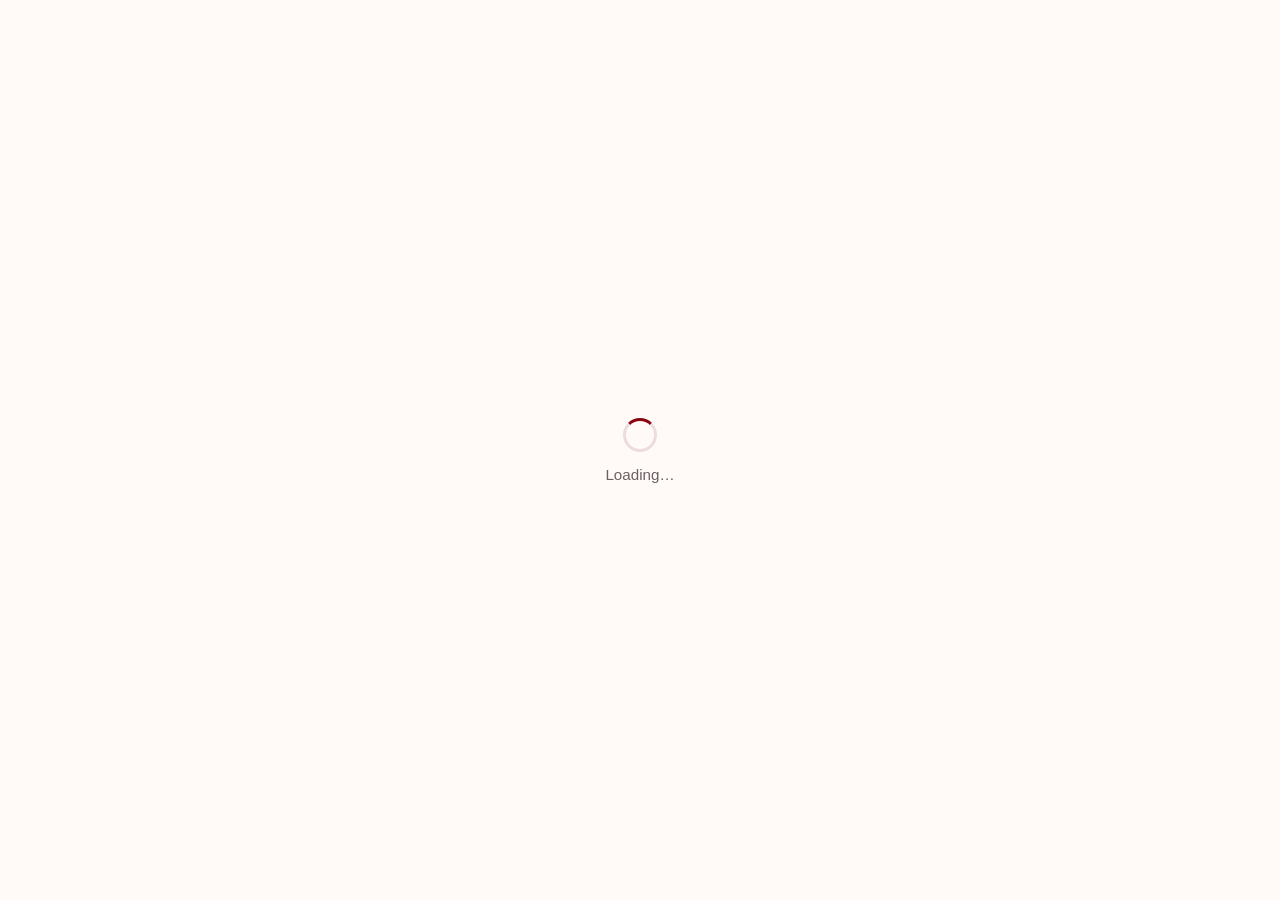
==== commit 35e8211a: "Add an instant Loading… overlay on cold start The app shows nothing until Firebase initializes and t" ====
--- a/index.html
+++ b/index.html
@@ -14,6 +14,13 @@
   <link rel="stylesheet" href="./chat.css">
 </head>
 <body>
+
+  <!-- Instant loading overlay — visible immediately on load, removed by chat.js
+       once the first screen (invite / sign-in / chat) renders. -->
+  <div id="app-loading" class="app-loading" role="status" aria-live="polite">
+    <div class="app-loading-spinner" aria-hidden="true"></div>
+    <p>Loading…</p>
+  </div>
 
   <!-- Invite-password gate (shown on first visit before sign-in) -->
   <section id="invite-screen" class="screen" hidden>
@@ -557,6 +564,8 @@
           Sent from <strong>noreply@biohybrid-robotics.com</strong>, and only when
           you're not currently in the chat — so you catch what you missed without
           being emailed twice. All off by default.
+          <br><strong>If a notification doesn't arrive, check your spam / junk folder</strong>
+          and mark it "not spam" so the rest reach your inbox.
         </p>
         <label class="checkbox-row">
           <input type="checkbox" id="notif-email-mention">
@@ -570,6 +579,8 @@
           <input type="checkbox" id="notif-email-dm">
           <span>Direct messages to me</span>
         </label>
+        <button type="button" id="btn-email-test" class="secondary-btn" style="width:auto; padding:6px 14px; margin-top:6px">Send a test email</button>
+        <p id="email-test-status" class="status"></p>
       </fieldset>
 
       <div class="dialog-actions">
--- a/chat.css
+++ b/chat.css
@@ -62,6 +62,34 @@
   color: var(--text-color);
   overflow: hidden;
   -webkit-font-smoothing: antialiased;
+}
+
+/* Instant full-screen loader shown until the first screen renders. Styled with
+   theme vars (chat.css is render-blocking, so this paints before chat.js runs). */
+.app-loading {
+  position: fixed;
+  inset: 0;
+  z-index: 9999;
+  display: flex;
+  flex-direction: column;
+  align-items: center;
+  justify-content: center;
+  gap: 14px;
+  background: var(--page-bg);
+  color: var(--text-muted);
+}
+.app-loading-spinner {
+  width: 34px;
+  height: 34px;
+  border-radius: 50%;
+  border: 3px solid var(--border-color);
+  border-top-color: var(--accent);
+  animation: app-loading-spin 0.8s linear infinite;
+}
+.app-loading p { margin: 0; font-size: 0.95rem; }
+@keyframes app-loading-spin { to { transform: rotate(360deg); } }
+@media (prefers-reduced-motion: reduce) {
+  .app-loading-spinner { animation-duration: 2.4s; }
 }
 
 a { color: var(--link-color); }
